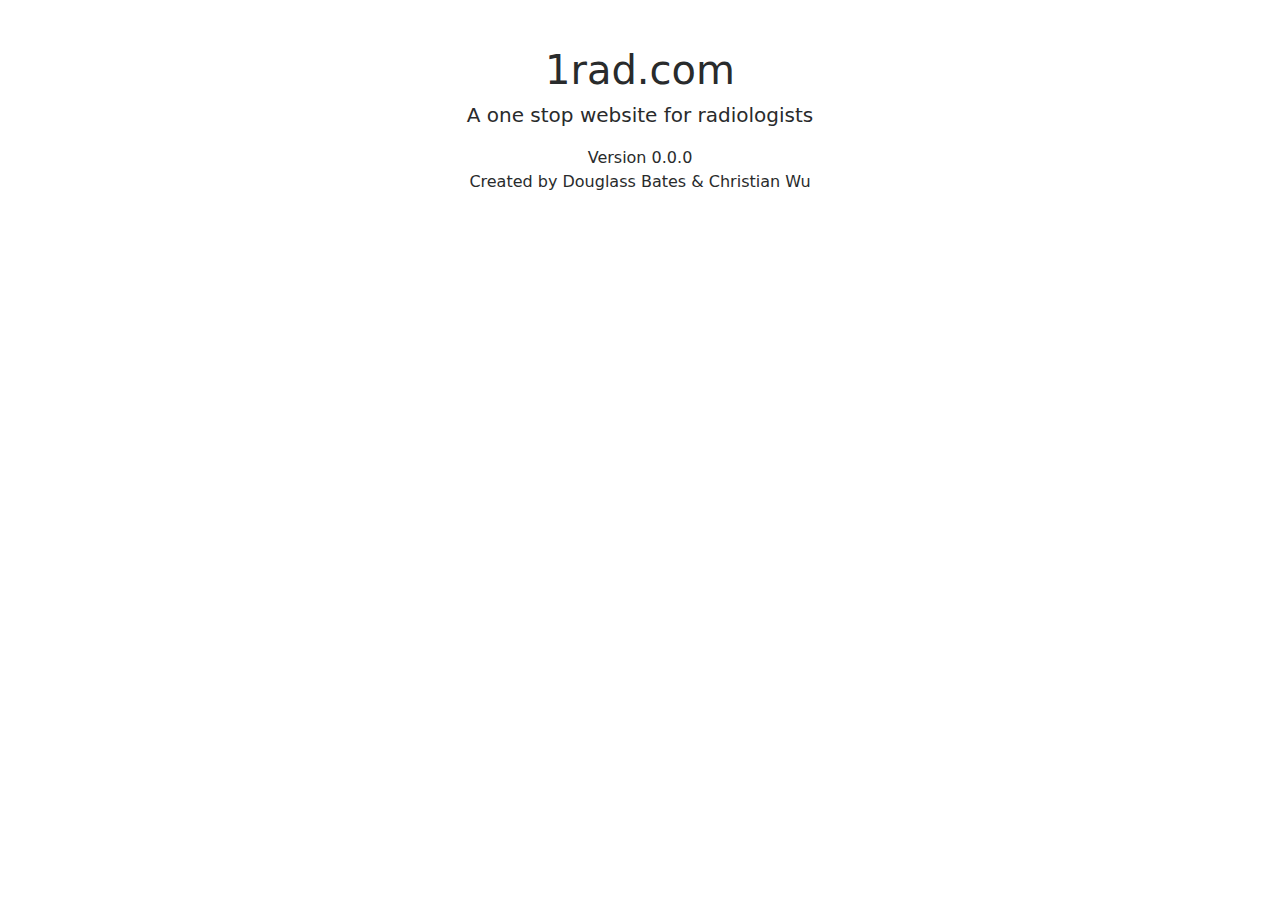
==== pages/home.html @ aa0c2b21 "initial commit" ====
<html lang="en">

<head>
    <meta charset="utf-8">
    <title>1rad Home</title>
    <link rel="stylesheet" href="../css/normalize.css"> </head>
<link href="../css/bootstrap.min.css" rel="stylesheet">

<body>
    <div class="container">
        <div class="row">
            <div class="col-lg-12 text-center">
                <h1 class="mt-5">1rad.com</h1>
                <p class="lead">A one stop website for radiologists</p>
                <ul class="list-unstyled">
                    <li>Version 0.0.0</li>
                    <li>Created by Douglass Bates & Christian Wu</li>
                </ul>
            </div>
        </div>
    </div>
</body>

</html>
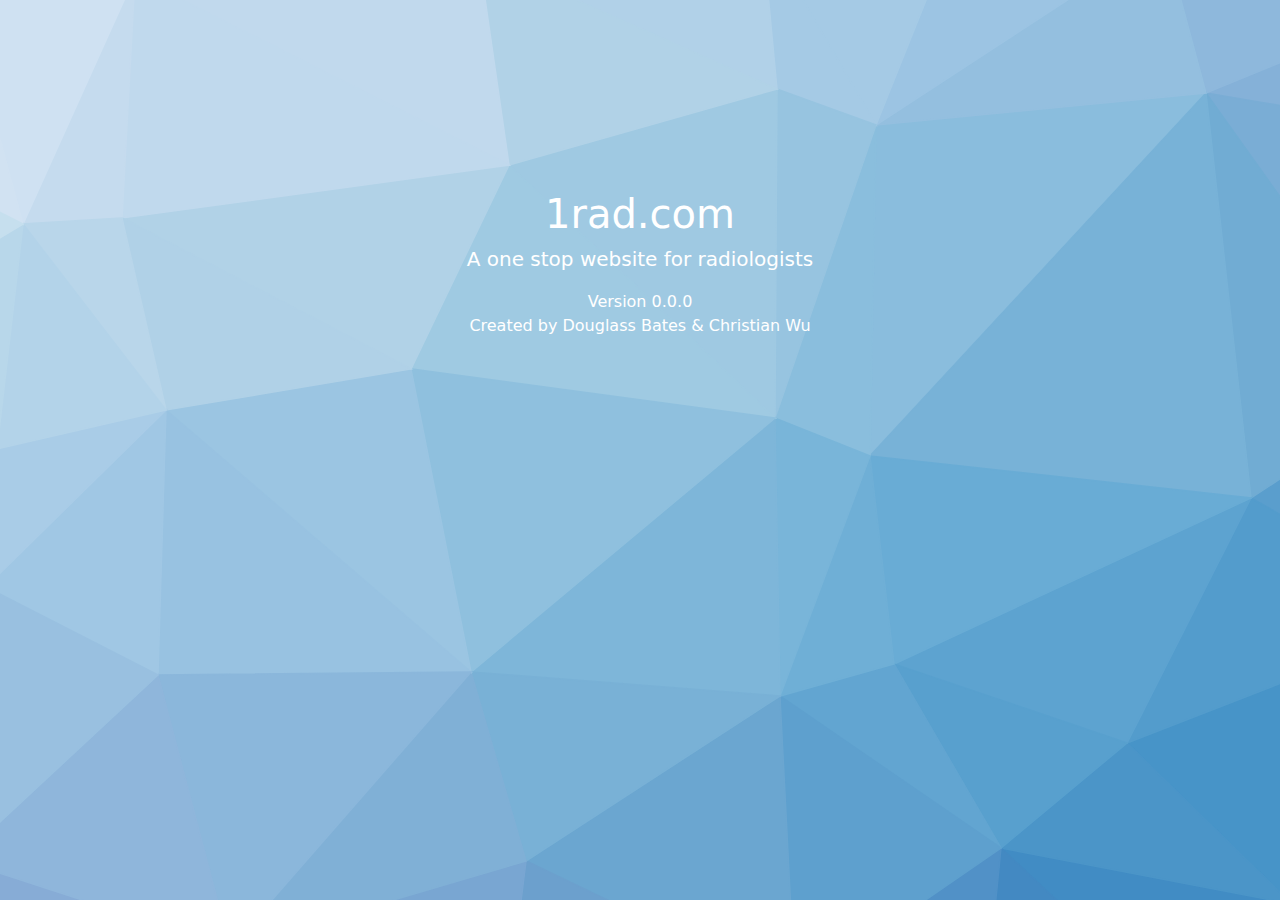
==== commit acf560d5: "style / additional redirection functionality" ====
--- a/pages/home.html
+++ b/pages/home.html
@@ -3,13 +3,20 @@
 <head>
     <meta charset="utf-8">
     <title>1rad Home</title>
-    <link rel="stylesheet" href="../css/normalize.css"> </head>
+    <link rel="stylesheet" href="../css/normalize.css">
+    <style>
+        body {
+            background-image: url(../resources/pattern.svg)
+        }
+    </style>
+</head>
 <link href="../css/bootstrap.min.css" rel="stylesheet">
 
 <body>
-    <div class="container">
+    <div class="container" style="color:#FFFFFF;">
         <div class="row">
             <div class="col-lg-12 text-center">
+                <br><br><br><br><br><br>
                 <h1 class="mt-5">1rad.com</h1>
                 <p class="lead">A one stop website for radiologists</p>
                 <ul class="list-unstyled">
